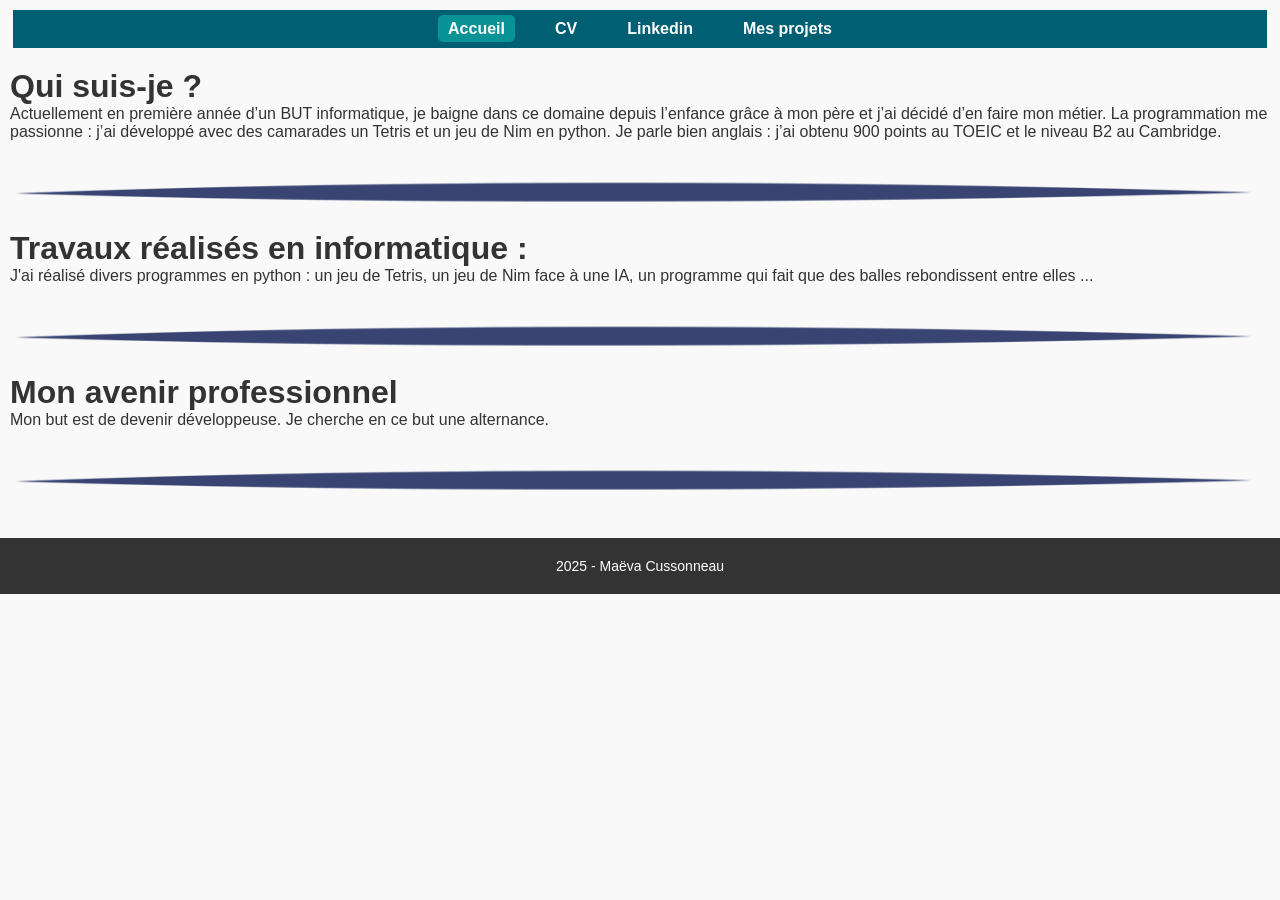
==== index.html @ 0313cac8 "Avancée de la présentation professionnelle" ====
<!DOCTYPE html>
<html lang="fr">
<head>
  <meta charset="UTF-8" >
  <meta name="viewport" content="width=device-width, initial-scale=1">
  <title>Site Vitrine - Login</title>
  <link rel="stylesheet" href="style_login.css" >
</head>
<body>
  <header>
    <nav>
      <ul class="nav-menu">
        <li><a class="active">Accueil</a></li>
        <li><a>CV</a></li>
        <li><a>Linkedin</a></li>
        <li><a>Mes projets</a></li>
      </ul>
    </nav>
  </header>

  <div id="contenuprincipal">
			<h1 class="SousTitre">Qui suis-je ?</h1>
			<p>Actuellement en première année d’un BUT informatique, je baigne dans ce domaine depuis l’enfance grâce à mon père et j’ai décidé d’en faire mon métier. 
La programmation me passionne : j’ai développé avec des camarades un Tetris et un jeu de Nim en python.

Je parle bien anglais : j’ai obtenu 900 points au TOEIC et le niveau B2 au Cambridge.</p>
			<br/>
			<img src="Images/Trait.png" width="100%"/>
			<h1 class="SousTitre">Travaux réalisés en informatique :</h1>
				<div>
					<p>J'ai réalisé divers programmes en python : un jeu de Tetris, un jeu de Nim face à une IA, un programme qui fait que des balles rebondissent entre elles ...</p>
				</div>	
			<br/>
			<img src="Images/Trait.png" width="100%"/>
			<br/>	
			<h1 class="SousTitre">Mon avenir professionnel</h1>
				<div>
					<p>Mon but est de devenir développeuse. Je cherche en ce but une alternance.</p>
				</div>
			<br/>
			<img src="Images/Trait.png" width="100%"/>
			<br/>
		</div>


  </div>

  <footer>
    <p>2025 - Maëva Cussonneau</p>
  </footer>
</body>
</html>
---- style_login.css ----
/* remise à zéro */

* {
  margin: 0;
  padding: 0;
}

/* body */
body {
  display: flex; /*flexbox*/
  flex-direction: column; /*mettre les éléments en colonne*/
  align-items: center;
  padding: 10px; /* Un peu de padding pour plus de style*/
  row-gap: 20px; /* espaces entre les différents éléments pour mieux les différencier 
                  et rajouter du style */
  

  font-family: Arial, sans-serif; /*style du texte*/
  background: #f9f9f9; /*couleur du fond*/
  color: #333; /*couleur du texte, modifiée pour être plus douce*/
}


/* header avec la navigation */

header {
  background: #005f73; /* couleur de fond du header pour la navigation*/
  padding: 10px ;  /* aggrandir le header */
  width: 98%;
}

.nav-menu {
  list-style: none; /* enlever les puces pour les éléments de navigation
                    dans la barre en haut*/
  display: flex;
  justify-content: center; /* centrer le menu */
  column-gap: 30px;  /* espace entre les différentes parties du site */
}

.nav-menu li a {
  color: white; /* nav en blanc*/
  text-decoration: none; /* enlever le fait que ce soit souligné */
  font-weight: bold; /* nav en gras */
  border-radius: 5px; /* arrondir le tour d'un élément de nav (pour le bouton de page 
                      active)*/
  padding: 5px 10px;  /*aggrandir les boutons du menu */
}

.nav-menu li a.active, .nav-menu li a:hover {
  background: #0a9396;  /* fond du bouton de navigation actuel et de celui
                          sur lequel on passe la souris */
}

.container {
  width: 35%;

}

/*contenu principal*/

.login-section {

  display: flex; /* nav en gras */
  flex-direction: column; /* éléments mis en colonne */
  background: white; /* fond blanc pour chaque formulaire */
  padding: 30px; /* espace entre la boite et le texte */
  border-radius: 10px;  /* boite arrondie */
  box-shadow: 0 5px 8px rgba(0,0,0,0.1);  /* ombre pour plus de style */
  row-gap: 20px; /* espace entre les lignes*/
}

.login-form {
  display: flex;
  flex-direction: column;
  row-gap: 40px;
}

.login-form div.base {
  display: flex;
  flex-direction: column;
  row-gap: 5px;
}

.login-form div input {
  max-width: 50%;
  padding: 8px;
  border: 1px solid #ccc;  /* bordure pour les champs à remplir + style (couleur) */
  border-radius: 5px;
}

.login-genre {
  display: flex;
  flex-direction: row;
  justify-content: space-evenly;
}


.mdp_confirm {
  display: flex;
  flex-direction: column;
  row-gap: 10px;
}

.boutonsdouble {
  display: flex;
  justify-content: space-between;
}

.boutonsdouble button{
  width: 45%;
}

.abonnement{
  max-width: 50%;
}

.login-form button {

  padding: 10px; /* + de style, aggrandir la taille du bouton */
  background: #005f73; /* couleur du bouton */
  color: white; /*couleur du text*/
  border: none; /* on enlève la bordure mise pour tous les inputs */
  border-radius: 5px; /* on arrondi les angles */
  
  cursor: pointer; /* quand on passe sur l'élément le bout de la souris devient un 
                    pointeur comme pour cliquer sur des boutons */
}

.login-form button:hover {
  background: #0a9396; /* quand on passe sur la souris dessus, le bouton devient
                          bleu clair*/
}

/* footer */
footer {
  display: flex;
  justify-content: center;
  width: 100%;
  padding: 20px 10px;
  background: #333;
  color: white;
  font-size: 14px;
}
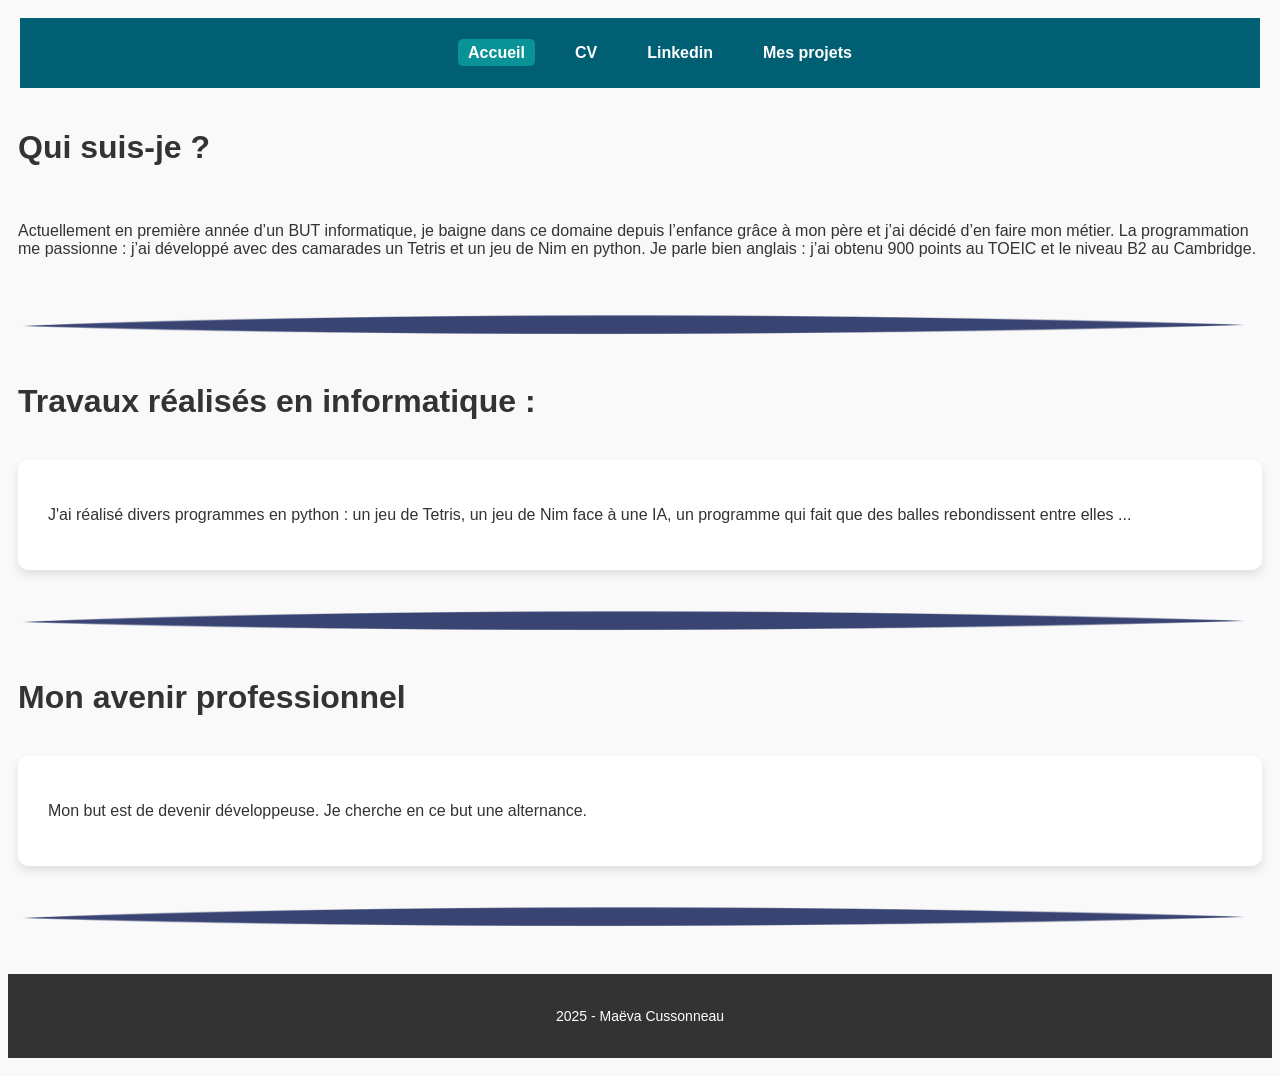
==== commit e7fc78a5: "Projets ajoutés et style remanié." ====
--- a/index.html
+++ b/index.html
@@ -3,7 +3,7 @@
 <head>
   <meta charset="UTF-8" >
   <meta name="viewport" content="width=device-width, initial-scale=1">
-  <title>Site Vitrine - Login</title>
+  <title>Portfolio Maëva Cussonneau</title>
   <link rel="stylesheet" href="style_login.css" >
 </head>
 <body>
@@ -11,29 +11,29 @@
     <nav>
       <ul class="nav-menu">
         <li><a class="active">Accueil</a></li>
-        <li><a>CV</a></li>
+        <li><a href="Cussonneau Maëva.pdf">CV</a></li>
         <li><a>Linkedin</a></li>
-        <li><a>Mes projets</a></li>
+        <li><a href="projet.html" target="_blank">Mes projets</a></li>
       </ul>
     </nav>
   </header>
 
   <div id="contenuprincipal">
-			<h1 class="SousTitre">Qui suis-je ?</h1>
+			<h1 class="SousTitre">Qui suis-je ?</h1><br>
 			<p>Actuellement en première année d’un BUT informatique, je baigne dans ce domaine depuis l’enfance grâce à mon père et j’ai décidé d’en faire mon métier. 
 La programmation me passionne : j’ai développé avec des camarades un Tetris et un jeu de Nim en python.
 
 Je parle bien anglais : j’ai obtenu 900 points au TOEIC et le niveau B2 au Cambridge.</p>
 			<br/>
 			<img src="Images/Trait.png" width="100%"/>
-			<h1 class="SousTitre">Travaux réalisés en informatique :</h1>
+			<h1 class="SousTitre">Travaux réalisés en informatique :</h1><br>
 				<div>
 					<p>J'ai réalisé divers programmes en python : un jeu de Tetris, un jeu de Nim face à une IA, un programme qui fait que des balles rebondissent entre elles ...</p>
 				</div>	
 			<br/>
 			<img src="Images/Trait.png" width="100%"/>
 			<br/>	
-			<h1 class="SousTitre">Mon avenir professionnel</h1>
+			<h1 class="SousTitre">Mon avenir professionnel</h1><br>
 				<div>
 					<p>Mon but est de devenir développeuse. Je cherche en ce but une alternance.</p>
 				</div>
--- a/style_login.css
+++ b/style_login.css
@@ -1,9 +1,5 @@
-/* remise à zéro */
 
-* {
-  margin: 0;
-  padding: 0;
-}
+
 
 /* body */
 body {
@@ -58,7 +54,7 @@
 
 /*contenu principal*/
 
-.login-section {
+#contenuprincipal div {
 
   display: flex; /* nav en gras */
   flex-direction: column; /* éléments mis en colonne */
@@ -67,68 +63,6 @@
   border-radius: 10px;  /* boite arrondie */
   box-shadow: 0 5px 8px rgba(0,0,0,0.1);  /* ombre pour plus de style */
   row-gap: 20px; /* espace entre les lignes*/
-}
-
-.login-form {
-  display: flex;
-  flex-direction: column;
-  row-gap: 40px;
-}
-
-.login-form div.base {
-  display: flex;
-  flex-direction: column;
-  row-gap: 5px;
-}
-
-.login-form div input {
-  max-width: 50%;
-  padding: 8px;
-  border: 1px solid #ccc;  /* bordure pour les champs à remplir + style (couleur) */
-  border-radius: 5px;
-}
-
-.login-genre {
-  display: flex;
-  flex-direction: row;
-  justify-content: space-evenly;
-}
-
-
-.mdp_confirm {
-  display: flex;
-  flex-direction: column;
-  row-gap: 10px;
-}
-
-.boutonsdouble {
-  display: flex;
-  justify-content: space-between;
-}
-
-.boutonsdouble button{
-  width: 45%;
-}
-
-.abonnement{
-  max-width: 50%;
-}
-
-.login-form button {
-
-  padding: 10px; /* + de style, aggrandir la taille du bouton */
-  background: #005f73; /* couleur du bouton */
-  color: white; /*couleur du text*/
-  border: none; /* on enlève la bordure mise pour tous les inputs */
-  border-radius: 5px; /* on arrondi les angles */
-  
-  cursor: pointer; /* quand on passe sur l'élément le bout de la souris devient un 
-                    pointeur comme pour cliquer sur des boutons */
-}
-
-.login-form button:hover {
-  background: #0a9396; /* quand on passe sur la souris dessus, le bouton devient
-                          bleu clair*/
 }
 
 /* footer */
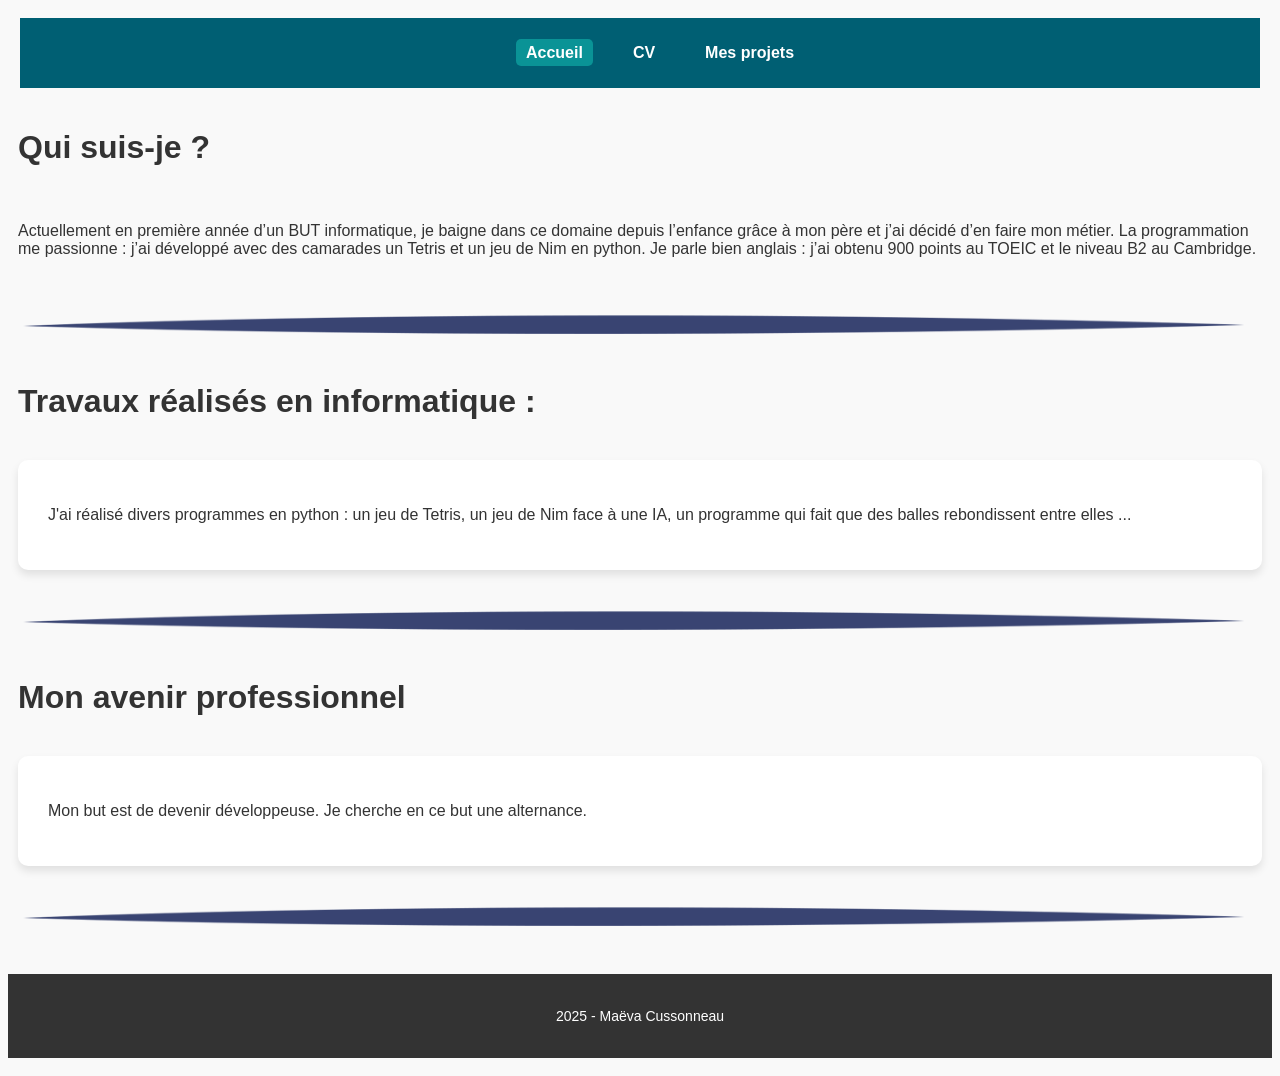
==== commit 0c1a6848: "CV et projet git et lien linkedin qui emmènent vers une autre page" ====
--- a/index.html
+++ b/index.html
@@ -11,9 +11,9 @@
     <nav>
       <ul class="nav-menu">
         <li><a class="active">Accueil</a></li>
-        <li><a href="Cussonneau Maëva.pdf">CV</a></li>
-        <li><a>Linkedin</a></li>
-        <li><a href="projet.html" target="_blank">Mes projets</a></li>
+        <li><a href="Cussonneau Maëva.pdf" target="_blank">CV</a></li>
+        <li><a href="https://www.linkedin.com/in/maëva-cussonneau-4a93b6395?utm_source=share_via&utm_content=profile&utm_medium=member_androids" target="_blank>Linkedin</a></li>
+        <li><a href="projet.html">Mes projets</a></li>
       </ul>
     </nav>
   </header>
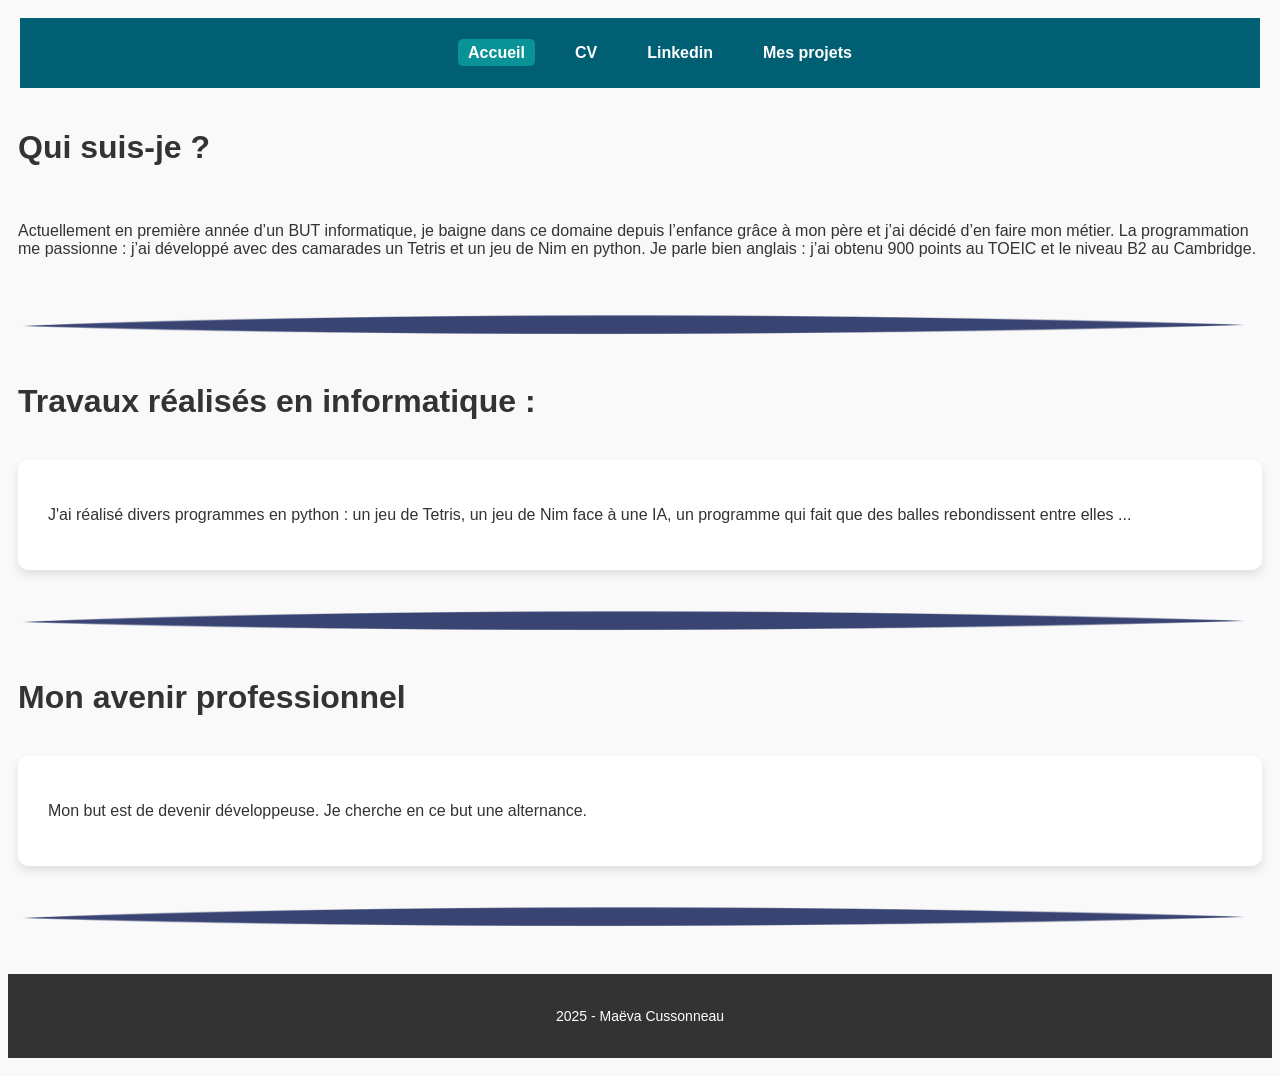
==== commit 6d9cd51f: "erreur dans les liens corrigée" ====
--- a/index.html
+++ b/index.html
@@ -12,7 +12,7 @@
       <ul class="nav-menu">
         <li><a class="active">Accueil</a></li>
         <li><a href="Cussonneau Maëva.pdf" target="_blank">CV</a></li>
-        <li><a href="https://www.linkedin.com/in/maëva-cussonneau-4a93b6395?utm_source=share_via&utm_content=profile&utm_medium=member_androids" target="_blank>Linkedin</a></li>
+        <li><a href="https://www.linkedin.com/in/maëva-cussonneau-4a93b6395?utm_source=share_via&utm_content=profile&utm_medium=member_androids" target="_blank">Linkedin</a></li>
         <li><a href="projet.html">Mes projets</a></li>
       </ul>
     </nav>
